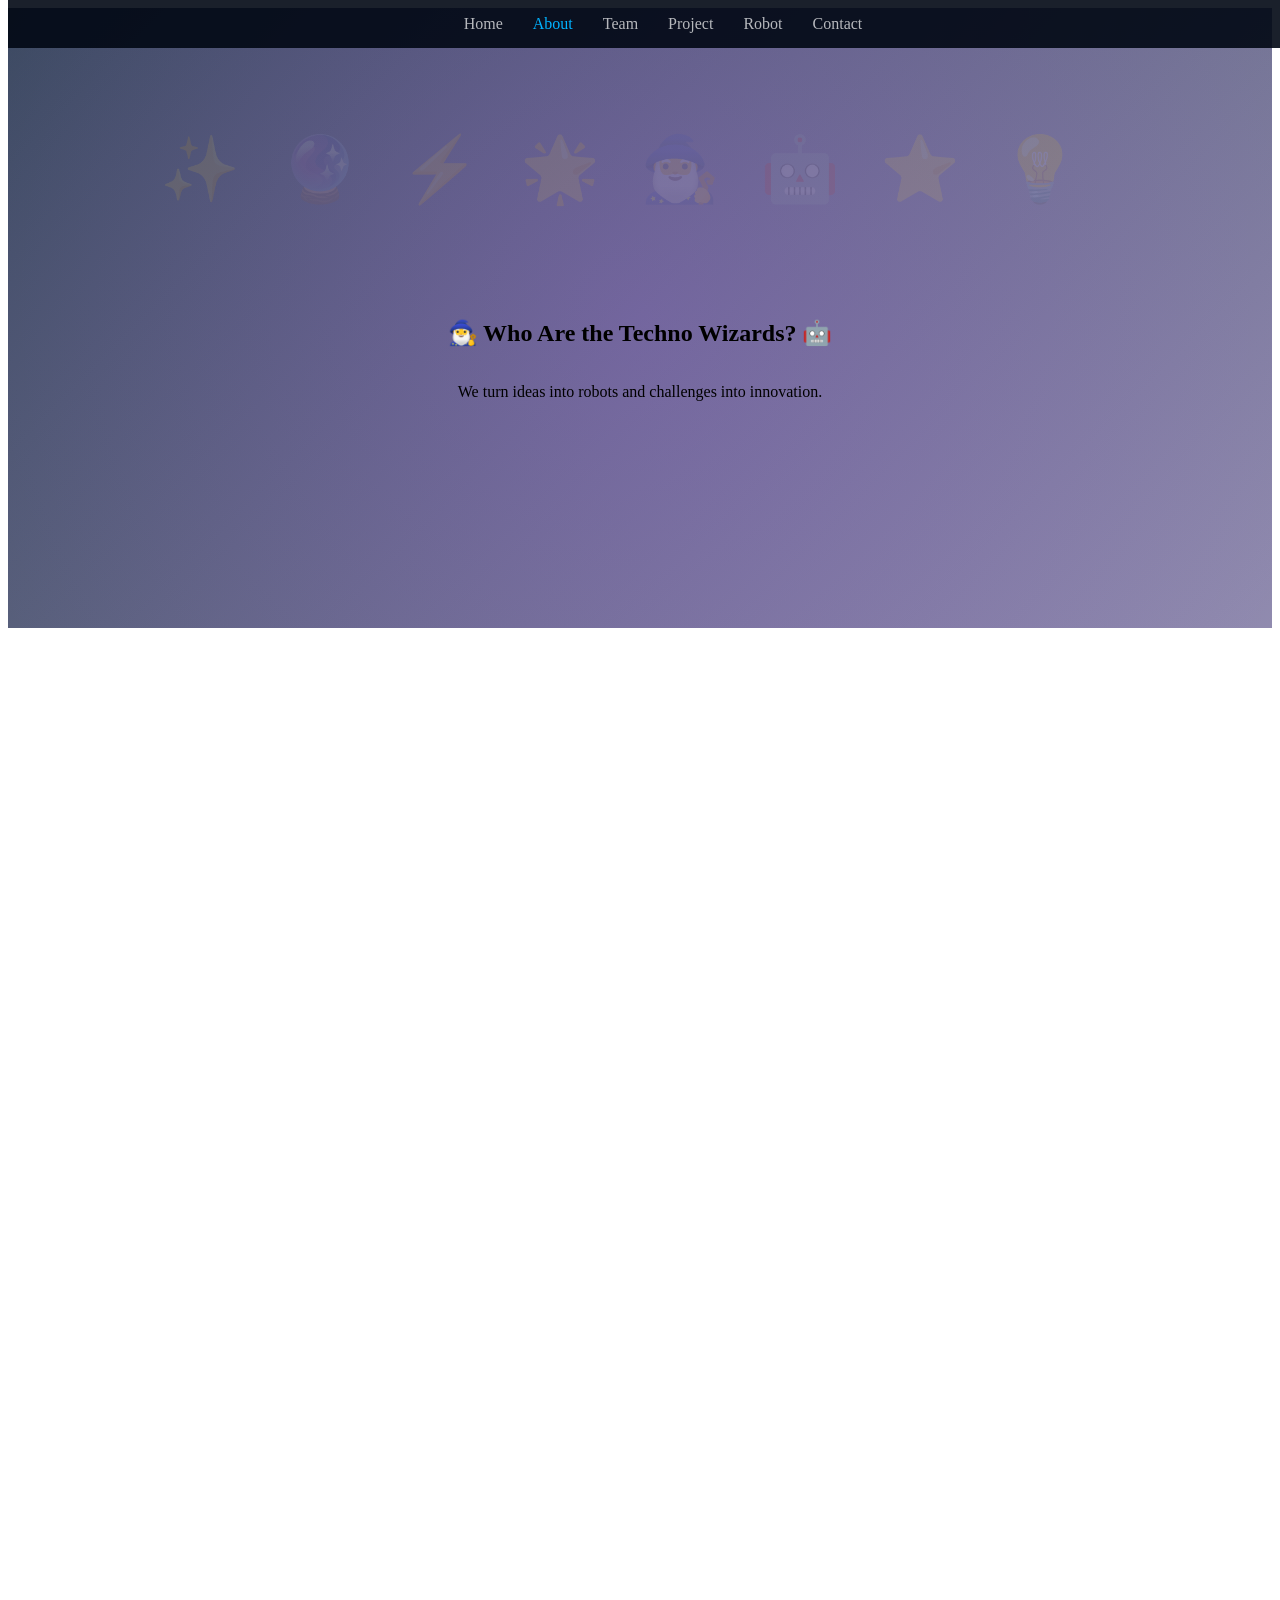
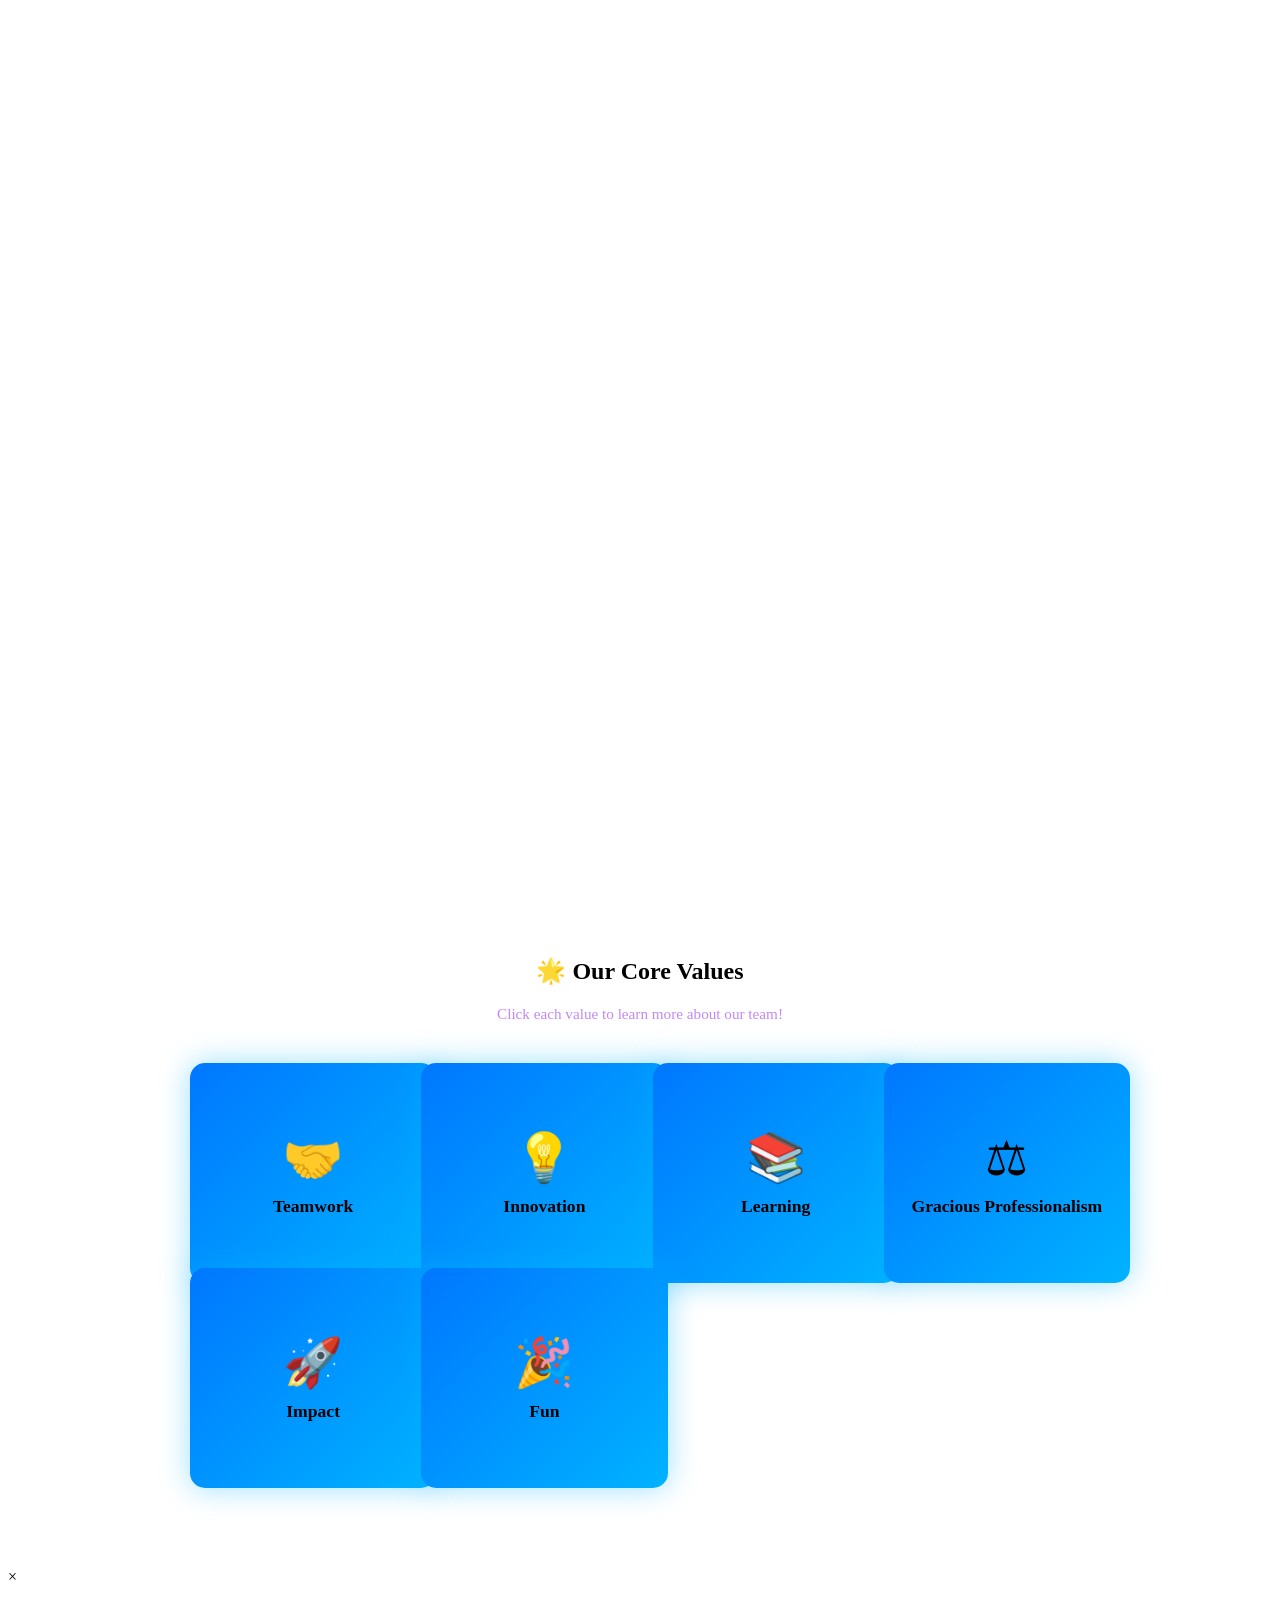
==== about.html @ fd921264 "Add robot page with interactive features and animations - Created robot.html to showcase the FLL SPI" ====
<!DOCTYPE html>
<html lang="en">
<head>
  <meta charset="UTF-8">
  <title>About | Techno Wizards</title>
  <meta name="viewport" content="width=device-width, initial-scale=1.0">

  <link href="https://fonts.googleapis.com/css2?family=Orbitron:wght@400;700&display=swap" rel="stylesheet">
  <link rel="stylesheet" href="assets/css/animations.css">
  <link rel="stylesheet" href="assets/css/style.css">
  <link rel="stylesheet" href="assets/css/about.css">
</head>

<body>

<nav class="top-nav">
  <a href="index.html">Home</a>
  <a href="about.html" class="active">About</a>
  <a href="team.html">Team</a>
  <a href="project.html">Project</a>
  <a href="robot.html">Robot</a>
  <a href="contact.html">Contact</a>
</nav>

<section class="about-hero">
  <h1>🧙‍♂️ Who Are the Techno Wizards? 🤖</h1>
  <p>We turn ideas into robots and challenges into innovation.</p>
</section>

<section class="about-content">
  <div class="about-card animated-card">
    <h2>🧠 Our Mission</h2>
    <p>
      We are an <strong>8-member FIRST LEGO League team</strong> driven by curiosity,
      teamwork, and engineering excellence. Our mission is to solve real-world
      problems using robotics, creativity, and science.
    </p>
    <div class="card-decoration">
      <span class="float-icon">🚀</span>
      <span class="float-icon">⚙️</span>
      <span class="float-icon">💡</span>
    </div>
  </div>

  <div class="about-card animated-card">
    <h2>📜 Our History</h2>
    <p>
      This is our <strong>second year competing</strong> in FIRST LEGO League, and we're 
      thrilled to announce that we have <strong>passed the regionals</strong>! This milestone 
      reflects our team's dedication, hard work, and passion for robotics and innovation.
    </p>
    <div class="card-decoration">
      <span class="float-icon">🏆</span>
      <span class="float-icon">🎯</span>
      <span class="float-icon">✨</span>
    </div>
  </div>

  <div class="about-card animated-card">
    <h2>⚙ FIRST LEGO League</h2>
    <p>
      FIRST LEGO League combines robotics, research, and innovation to help students
      develop critical thinking, collaboration, and technical skills. We compete in
      challenges that test our engineering, programming, and problem-solving abilities.
    </p>
    <div class="card-decoration">
      <span class="float-icon">🏆</span>
      <span class="float-icon">🤖</span>
      <span class="float-icon">⭐</span>
    </div>
  </div>

  <div class="about-card animated-card">
    <h2>🤖 Our Robot</h2>
    <img src="assets/images/robot-spike.jpg" alt="SPIKE Prime Robot" class="robot-img" onerror="this.src='assets/images/robot-placeholder.svg'">
    <p>Built on the SPIKE Prime platform, this robot drives our missions autonomously in FLL competitions.</p>
  </div>

  <div class="about-card expandable">
    <h2>🔬 Our Approach <span class="expand-icon">+</span></h2>
    <p class="preview">Click to discover our methodology...</p>
    <div class="hidden-content">
      <p>
        <strong>Research & Innovation:</strong> We dive deep into real-world problems,
        researching historical and modern solutions to create innovative approaches.
      </p>
      <p>
        <strong>Robot Engineering:</strong> We design, build, and program autonomous
        robots using LEGO SPIKE Prime, combining mechanical design with advanced coding.
      </p>
      <p>
        <strong>Team Collaboration:</strong> Every member brings unique skills - from
        coding and building to strategy and presentation - working together as a cohesive unit.
      </p>
    </div>
  </div>

  <div class="about-card expandable">
    <h2>🏆 Competition Elements <span class="expand-icon">+</span></h2>
    <p class="preview">Learn how we compete...</p>
    <div class="hidden-content">
      <p>
        <strong>Robot Game:</strong> Autonomous robot completing themed missions on a competition mat.
      </p>
      <p>
        <strong>Innovation Project:</strong> Research and solve real problems with creative solutions.
      </p>
      <p>
        <strong>Robot Design:</strong> Explain our engineering choices and programming strategies.
      </p>
      <p>
        <strong>Core Values:</strong> Demonstrate teamwork, respect, and gracious professionalism.
      </p>
    </div>
  </div>
</section>

<section class="values">
  <h2>🌟 Our Core Values</h2>
  <p class="values-subtitle">Click each value to learn more about our team!</p>

  <div class="values-grid">
    <div class="value" data-value="teamwork">
      <div class="value-front">
        <span class="value-icon">🤝</span>
        <span class="value-label">Teamwork</span>
      </div>
      <div class="value-back">
        <p><strong>Together We Achieve More</strong></p>
        <p>Our team meets weekly, brainstorms solutions, and supports each other. Every voice matters!</p>
      </div>
    </div>

    <div class="value" data-value="innovation">
      <div class="value-front">
        <span class="value-icon">💡</span>
        <span class="value-label">Innovation</span>
      </div>
      <div class="value-back">
        <p><strong>Creative Problem Solving</strong></p>
        <p>We think outside the box, combining magic and technology to create unique robot solutions.</p>
      </div>
    </div>

    <div class="value" data-value="learning">
      <div class="value-front">
        <span class="value-icon">📚</span>
        <span class="value-label">Learning</span>
      </div>
      <div class="value-back">
        <p><strong>Continuous Growth</strong></p>
        <p>Every challenge is a learning opportunity. We research, experiment, and improve constantly.</p>
      </div>
    </div>

    <div class="value" data-value="professionalism">
      <div class="value-front">
        <span class="value-icon">⚖</span>
        <span class="value-label">Gracious Professionalism</span>
      </div>
      <div class="value-back">
        <p><strong>Respect & Integrity</strong></p>
        <p>We compete fiercely but treat all teams with kindness and respect, celebrating everyone's success.</p>
      </div>
    </div>

    <div class="value" data-value="impact">
      <div class="value-front">
        <span class="value-icon">🚀</span>
        <span class="value-label">Impact</span>
      </div>
      <div class="value-back">
        <p><strong>Making a Difference</strong></p>
        <p>Our projects aim to solve real problems and positively impact our community and beyond.</p>
      </div>
    </div>

    <div class="value" data-value="fun">
      <div class="value-front">
        <span class="value-icon">🎉</span>
        <span class="value-label">Fun</span>
      </div>
      <div class="value-back">
        <p><strong>Joy in Discovery</strong></p>
        <p>We love what we do! Robotics is exciting, and we celebrate every milestone with enthusiasm.</p>
      </div>
    </div>
  </div>
</section>

<!-- Popup Modal -->
<div id="valueModal" class="modal">
  <div class="modal-content">
    <span class="close">&times;</span>
    <h2 id="modalTitle"></h2>
    <p id="modalText"></p>
  </div>
</div>

<script src="assets/js/scroll.js"></script>
<script src="assets/js/about.js"></script>
</body>
</html>
---- assets/css/animations.css ----
/* Common animations used across multiple pages */

@keyframes float {
  0%, 100% { transform: translateY(0); }
  50% { transform: translateY(-10px); }
}

@keyframes pulse {
  0%, 100% {
    text-shadow: 0 0 10px #00b3ff, 0 0 20px #a855f7;
  }
  50% {
    text-shadow: 0 0 30px #00b3ff, 0 0 50px #a855f7, 0 0 70px #a855f7;
  }
}

@keyframes spin {
  from { transform: rotate(0deg); }
  to { transform: rotate(360deg); }
}

@keyframes sparkle {
  0%, 100% {
    transform: scale(1) rotate(0deg);
    opacity: 0.6;
  }
  50% {
    transform: scale(1.5) rotate(180deg);
    opacity: 1;
  }
}

@keyframes particleFloat {
  0% {
    opacity: 1;
    transform: translate(0, 0) scale(1);
  }
  100% {
    opacity: 0;
    transform: translate(
      calc(var(--vx) * 50px),
      calc(var(--vy) * 50px)
    ) scale(0);
  }
}

@keyframes gradientShift {
  0%, 100% { background-position: 0% 50%; }
  50% { background-position: 100% 50%; }
}

@keyframes modalSlideIn {
  from {
    transform: translateY(-100px) scale(0.8);
    opacity: 0;
  }
  to {
    transform: translateY(0) scale(1);
    opacity: 1;
  }
}

/* Magic particles shared across pages */
.magic-particle {
  position: fixed;
  width: 8px;
  height: 8px;
  background: radial-gradient(circle, #ffd700, #a855f7);
  border-radius: 50%;
  pointer-events: none;
  animation: particleFloat 1s ease-out forwards;
  box-shadow: 0 0 10px rgba(168, 85, 247, 0.8);
  z-index: 9999;
}
---- assets/css/about.css ----
.top-nav {
  position: fixed;
  top: 0;
  width: 100%;
  background: rgba(2, 8, 20, 0.9);
  display: flex;
  justify-content: center;
  gap: 30px;
  padding: 15px;
  z-index: 100;
}

.top-nav a {
  color: white;
  text-decoration: none;
  opacity: 0.7;
}

.top-nav a.active,
.top-nav a:hover {
  opacity: 1;
  color: #00b3ff;
}

.about-hero {
  height: 60vh;
  display: flex;
  flex-direction: column;
  justify-content: center;
  align-items: center;
  padding-top: 80px;
  text-align: center;
  position: relative;
  background: linear-gradient(135deg, rgba(11, 28, 58, 0.8), rgba(168, 85, 247, 0.3), rgba(0, 119, 255, 0.3));
  background-size: 400% 400%;
  animation: gradientShift 8s ease infinite;
  overflow: hidden;
}

.about-hero::before {
  content: '';
  position: absolute;
  top: -50%;
  left: -50%;
  width: 200%;
  height: 200%;
  background: radial-gradient(circle, rgba(168, 85, 247, 0.2) 0%, transparent 50%);
  animation: spin 20s linear infinite;
}

.about-hero::after {
  content: '✨🔮⚡🌟🧙‍♂️🤖⭐💡';
  position: absolute;
  font-size: 4em;
  opacity: 0.1;
  animation: float 6s ease-in-out infinite;
  letter-spacing: 40px;
  top: 20%;
}

.about-hero h1,
.about-hero p {
  position: relative;
  z-index: 1;
}

.about-content {
  max-width: 1000px;
  margin: auto;
  padding: 60px 20px;
  display: grid;
  gap: 40px;
}

.about-card {
  background: rgba(255,255,255,0.05);
  padding: 35px;
  border-radius: 20px;
  backdrop-filter: blur(10px);
  box-shadow: 0 0 25px rgba(0,179,255,0.15);
  transform: translateY(40px);
  opacity: 0;
  transition: all 0.8s ease;
  border: 2px solid rgba(168, 85, 247, 0.2);
  position: relative;
  overflow: hidden;
}

.about-card::before {
  content: '';
  position: absolute;
  top: 0;
  left: -100%;
  width: 100%;
  height: 100%;
  background: linear-gradient(90deg, transparent, rgba(168, 85, 247, 0.2), transparent);
  transition: left 0.5s ease;
}

.about-card:hover::before {
  left: 100%;
}

.about-card.animated-card {
  position: relative;
}

.about-card.animated-card:hover {
  transform: translateY(-10px) scale(1.02);
  box-shadow: 0 0 40px rgba(0,179,255,0.3);
  border-color: rgba(0, 179, 255, 0.5);
}

.robot-img {
  width: 100%;
  max-width: 500px;
  display: block;
  margin: 20px auto;
  border-radius: 15px;
  transition: transform 0.3s ease;
}
.robot-img:hover {
  transform: scale(1.05);
}

.card-decoration {
  position: absolute;
  top: 10px;
  right: 10px;
  display: flex;
  gap: 10px;
  opacity: 0.3;
  transition: opacity 0.3s;
}

.about-card.animated-card:hover .card-decoration {
  opacity: 0.7;
}

.float-icon {
  font-size: 1.5em;
  animation: float 3s ease-in-out infinite;
}

.float-icon:nth-child(2) {
  animation-delay: 0.5s;
}

.float-icon:nth-child(3) {
  animation-delay: 1s;
}

.about-card.visible {
  transform: translateY(0);
  opacity: 1;
}

.about-card.expandable {
  cursor: pointer;
}

.about-card.expandable h2 {
  display: flex;
  justify-content: space-between;
  align-items: center;
  user-select: none;
}

.expand-icon {
  font-size: 1.5em;
  color: #a855f7;
  transition: transform 0.3s;
}

.about-card.expanded .expand-icon {
  transform: rotate(180deg);
}

.hidden-content {
  max-height: 0;
  overflow: hidden;
  transition: max-height 0.5s ease;
  margin-top: 15px;
}

.hidden-content p {
  margin-top: 15px;
  line-height: 1.6;
}

.preview {
  opacity: 0.6;
  font-style: italic;
  margin-top: 10px;
}

.values {
  padding: 80px 20px;
  text-align: center;
}

.values-subtitle {
  margin-top: 10px;
  opacity: 0.7;
  font-size: 0.95em;
  color: #a855f7;
}

.values-grid {
  display: grid;
  grid-template-columns: repeat(auto-fit, minmax(200px, 1fr));
  gap: 25px;
  max-width: 900px;
  margin: 40px auto;
  perspective: 1000px;
}

.value {
  height: 180px;
  position: relative;
  cursor: pointer;
  transform-style: preserve-3d;
  transition: transform 0.6s;
  border-radius: 15px;
}

.value:hover {
  transform: translateY(-10px) scale(1.05);
}

.value.flipped {
  transform: rotateY(180deg);
}

.value-front,
.value-back {
  position: absolute;
  width: 100%;
  height: 100%;
  backface-visibility: hidden;
  border-radius: 15px;
  display: flex;
  flex-direction: column;
  justify-content: center;
  align-items: center;
  padding: 20px;
  box-shadow: 0 0 30px rgba(0,179,255,0.4);
}

.value-front {
  background: linear-gradient(135deg, #0077ff, #00b3ff);
}

.value-back {
  background: linear-gradient(135deg, #a855f7, #7c3aed);
  transform: rotateY(180deg);
}

.value-icon {
  font-size: 3em;
  margin-bottom: 10px;
  animation: float 3s infinite ease-in-out;
}

.value-label {
  font-size: 1.1em;
  font-weight: 600;
}

.value-back p {
  text-align: center;
  line-height: 1.5;
  margin-top: 8px;
}

.value-back strong {
  display: block;
  margin-bottom: 8px;
  color: #ffd700;
}
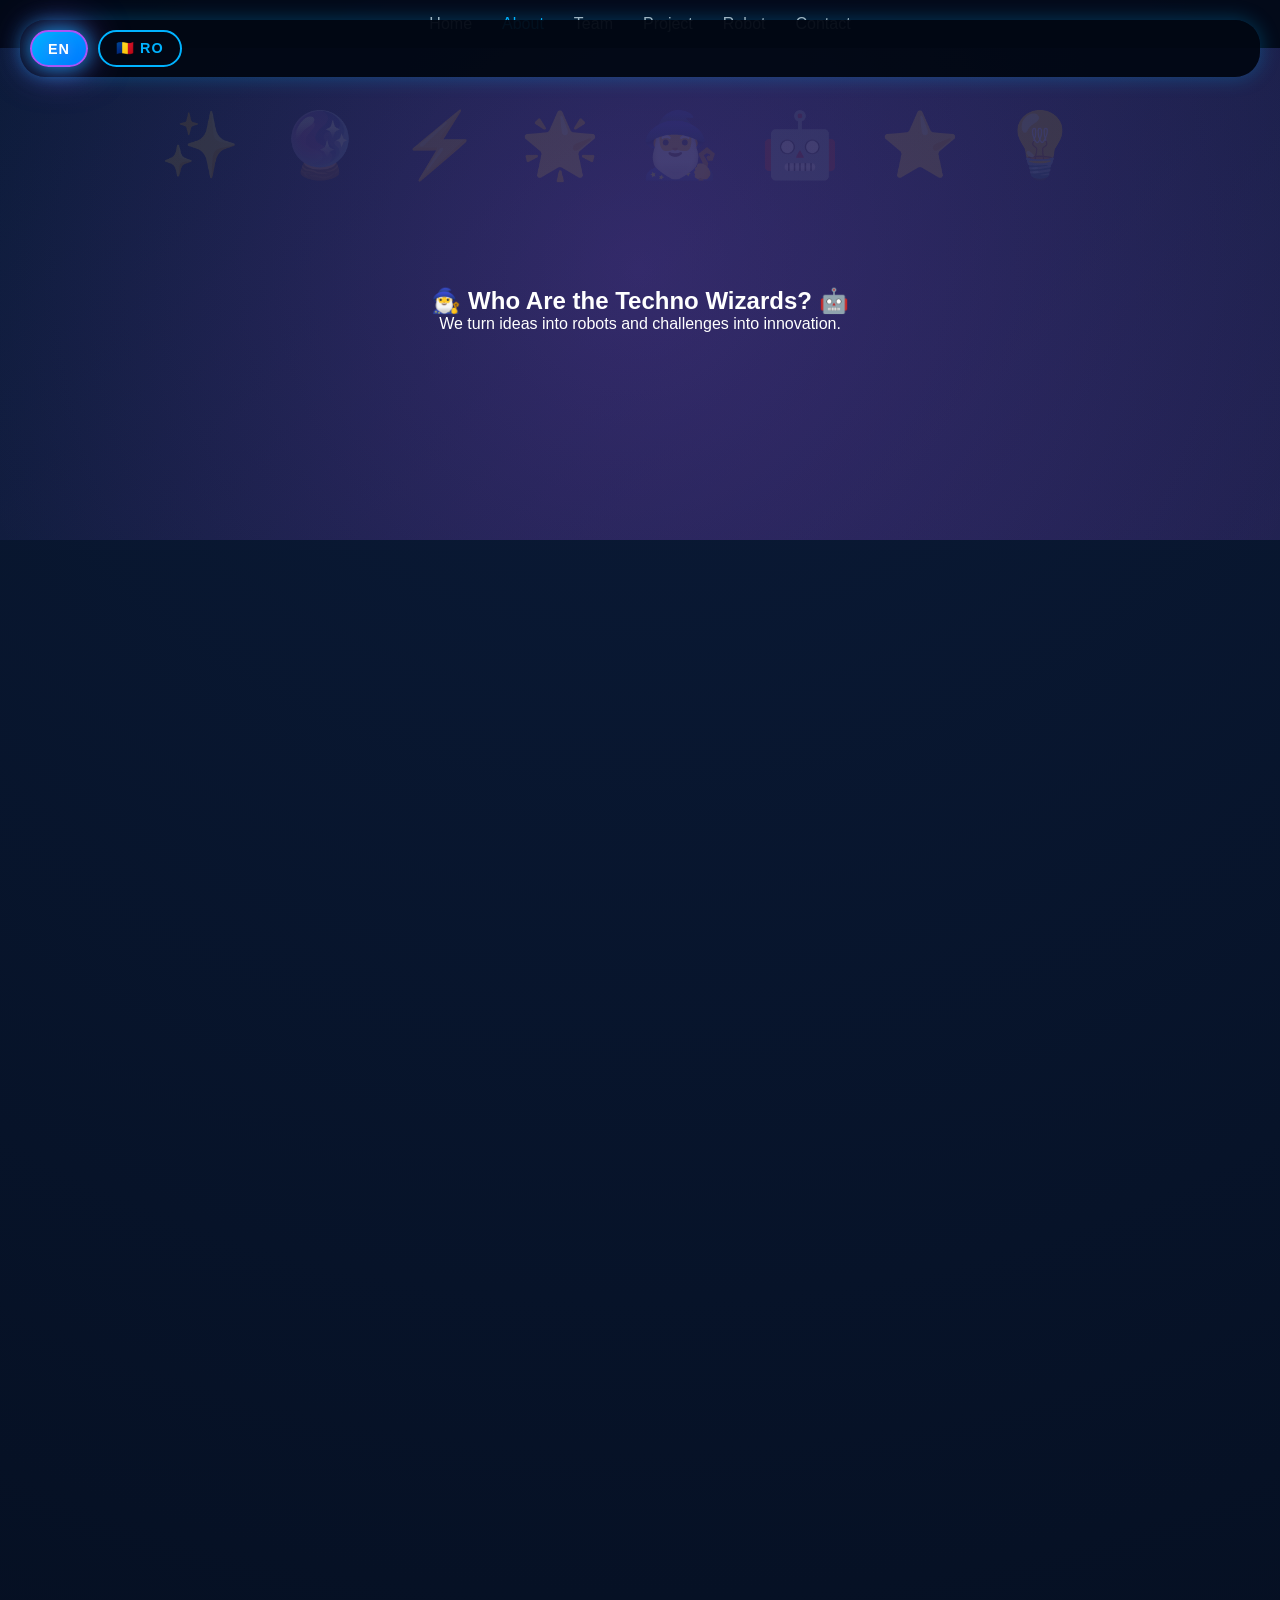
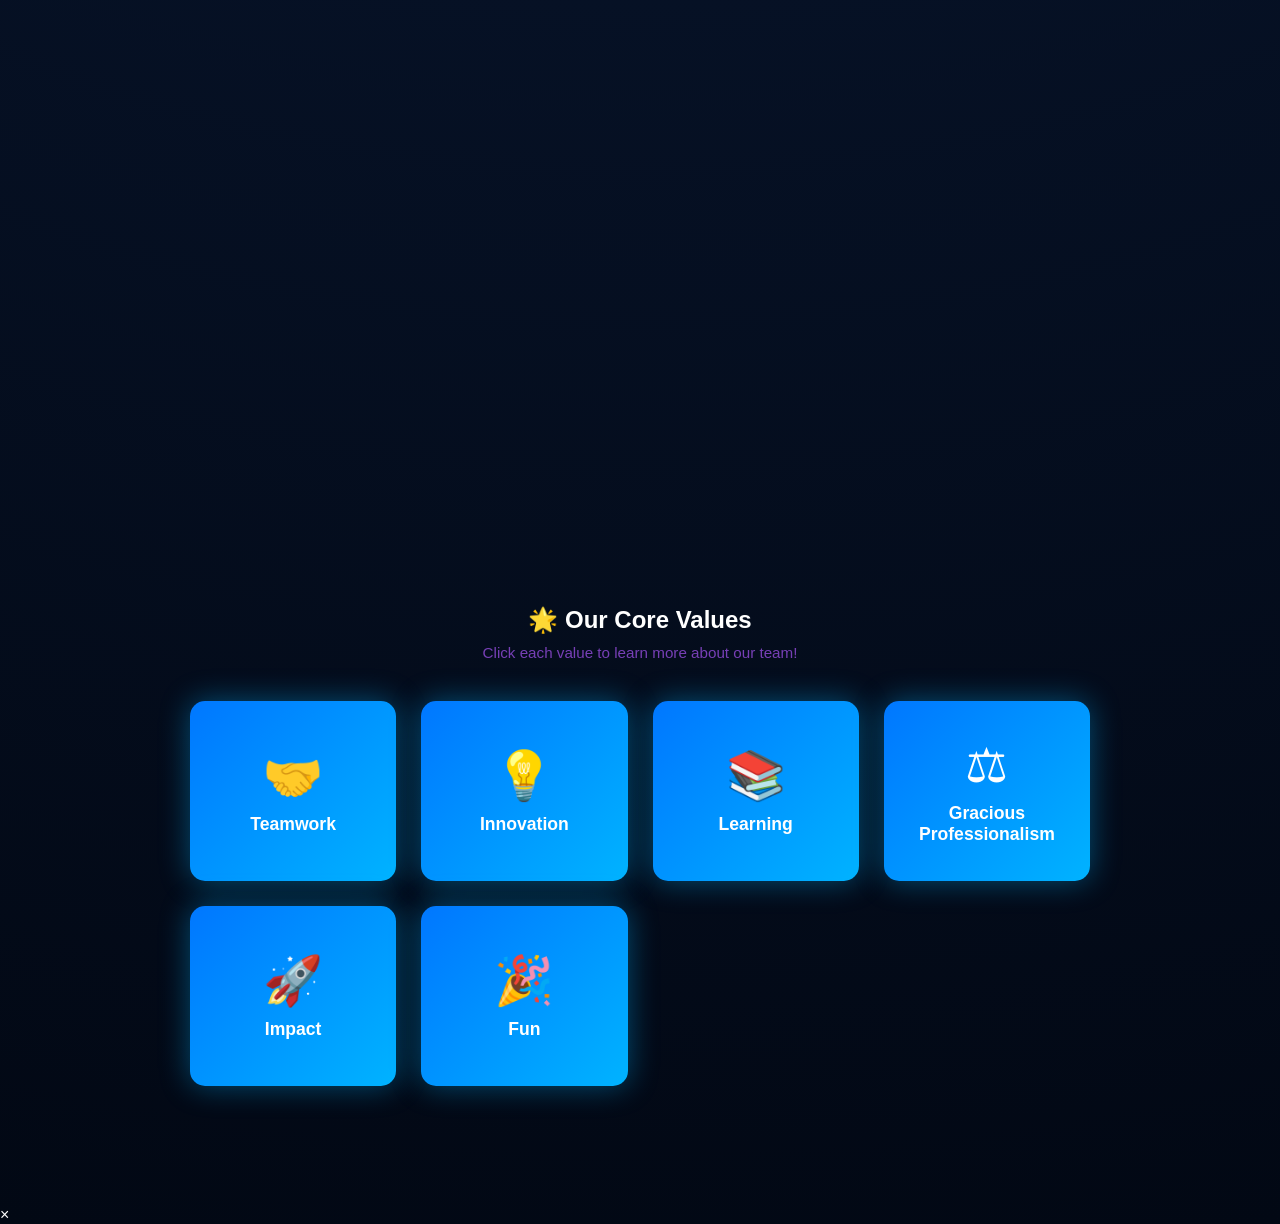
==== commit b17d52ba: "Merge pull request #9 from RaresMazilu/main Add working button functionality" ====
--- a/about.html
+++ b/about.html
@@ -9,6 +9,7 @@
   <link rel="stylesheet" href="assets/css/animations.css">
   <link rel="stylesheet" href="assets/css/style.css">
   <link rel="stylesheet" href="assets/css/about.css">
+  <script src="assets/js/language.js"></script>
 </head>
 
 <body>
@@ -23,18 +24,14 @@
 </nav>
 
 <section class="about-hero">
-  <h1>🧙‍♂️ Who Are the Techno Wizards? 🤖</h1>
-  <p>We turn ideas into robots and challenges into innovation.</p>
+  <h1 data-i18n="whoAreWizards">🧙‍♂️ Who Are the Techno Wizards? 🤖</h1>
+  <p data-i18n="ideas">We turn ideas into robots and challenges into innovation.</p>
 </section>
 
 <section class="about-content">
   <div class="about-card animated-card">
-    <h2>🧠 Our Mission</h2>
-    <p>
-      We are an <strong>8-member FIRST LEGO League team</strong> driven by curiosity,
-      teamwork, and engineering excellence. Our mission is to solve real-world
-      problems using robotics, creativity, and science.
-    </p>
+    <h2 data-i18n="ourMission">🧠 Our Mission</h2>
+    <p data-i18n="missionText">We are an 8-member FIRST LEGO League team driven by curiosity, teamwork, and engineering excellence. Our mission is to solve real-world problems using robotics, creativity, and science.</p>
     <div class="card-decoration">
       <span class="float-icon">🚀</span>
       <span class="float-icon">⚙️</span>
@@ -43,12 +40,8 @@
   </div>
 
   <div class="about-card animated-card">
-    <h2>📜 Our History</h2>
-    <p>
-      This is our <strong>second year competing</strong> in FIRST LEGO League, and we're 
-      thrilled to announce that we have <strong>passed the regionals</strong>! This milestone 
-      reflects our team's dedication, hard work, and passion for robotics and innovation.
-    </p>
+    <h2 data-i18n="ourHistory">📜 Our History</h2>
+    <p data-i18n="historyText">This is our second year competing in FIRST LEGO League, and we're thrilled to announce that we have passed the regionals! This milestone reflects our team's dedication, hard work, and passion for robotics and innovation.</p>
     <div class="card-decoration">
       <span class="float-icon">🏆</span>
       <span class="float-icon">🎯</span>
@@ -57,12 +50,8 @@
   </div>
 
   <div class="about-card animated-card">
-    <h2>⚙ FIRST LEGO League</h2>
-    <p>
-      FIRST LEGO League combines robotics, research, and innovation to help students
-      develop critical thinking, collaboration, and technical skills. We compete in
-      challenges that test our engineering, programming, and problem-solving abilities.
-    </p>
+    <h2 data-i18n="fllTitle">⚙ FIRST LEGO League</h2>
+    <p data-i18n="fllText">FIRST LEGO League combines robotics, research, and innovation to help students develop critical thinking, collaboration, and technical skills. We compete in challenges that test our engineering, programming, and problem-solving abilities.</p>
     <div class="card-decoration">
       <span class="float-icon">🏆</span>
       <span class="float-icon">🤖</span>
@@ -71,26 +60,23 @@
   </div>
 
   <div class="about-card animated-card">
-    <h2>🤖 Our Robot</h2>
+    <h2 data-i18n="ourRobotAbout">🤖 Our Robot</h2>
     <img src="assets/images/robot-spike.jpg" alt="SPIKE Prime Robot" class="robot-img" onerror="this.src='assets/images/robot-placeholder.svg'">
-    <p>Built on the SPIKE Prime platform, this robot drives our missions autonomously in FLL competitions.</p>
+    <p data-i18n="robotAboutText">Built on the SPIKE Prime platform, this robot drives our missions autonomously in FLL competitions.</p>
   </div>
 
   <div class="about-card expandable">
-    <h2>🔬 Our Approach <span class="expand-icon">+</span></h2>
-    <p class="preview">Click to discover our methodology...</p>
+    <h2 data-i18n="ourApproach">🔬 Our Approach <span class="expand-icon">+</span></h2>
+    <p class="preview" data-i18n="approachPreview">Click to discover our methodology...</p>
     <div class="hidden-content">
       <p>
-        <strong>Research & Innovation:</strong> We dive deep into real-world problems,
-        researching historical and modern solutions to create innovative approaches.
+        <strong data-i18n="researchInnovation">Research & Innovation:</strong> <span data-i18n="researchText">We dive deep into real-world problems, researching historical and modern solutions to create innovative approaches.</span>
       </p>
       <p>
-        <strong>Robot Engineering:</strong> We design, build, and program autonomous
-        robots using LEGO SPIKE Prime, combining mechanical design with advanced coding.
+        <strong data-i18n="robotEngineering">Robot Engineering:</strong> <span data-i18n="engineeringText">We design, build, and program autonomous robots using LEGO SPIKE Prime, combining mechanical design with advanced coding.</span>
       </p>
       <p>
-        <strong>Team Collaboration:</strong> Every member brings unique skills - from
-        coding and building to strategy and presentation - working together as a cohesive unit.
+        <strong data-i18n="teamCollaboration">Team Collaboration:</strong> <span data-i18n="collaborationText">Every member brings unique skills - from coding and building to strategy and presentation - working together as a cohesive unit.</span>
       </p>
     </div>
   </div>
@@ -99,90 +85,90 @@
     <h2>🏆 Competition Elements <span class="expand-icon">+</span></h2>
     <p class="preview">Learn how we compete...</p>
     <div class="hidden-content">
+      < data-i18n="competitionElements">🏆 Competition Elements <span class="expand-icon">+</span></h2>
+    <p class="preview" data-i18n="competitionPreview">Learn how we compete...</p>
+    <div class="hidden-content">
       <p>
-        <strong>Robot Game:</strong> Autonomous robot completing themed missions on a competition mat.
+        <strong data-i18n="robotGame">Robot Game:</strong> <span data-i18n="robotGameText">Autonomous robot completing themed missions on a competition mat.</span>
       </p>
       <p>
-        <strong>Innovation Project:</strong> Research and solve real problems with creative solutions.
+        <strong data-i18n="innovationProject">Innovation Project:</strong> <span data-i18n="innovationProjectText">Research and solve real problems with creative solutions.</span>
       </p>
       <p>
-        <strong>Robot Design:</strong> Explain our engineering choices and programming strategies.
+        <strong data-i18n="robotDesign">Robot Design:</strong> <span data-i18n="robotDesignText">Explain our engineering choices and programming strategies.</span>
       </p>
       <p>
-        <strong>Core Values:</strong> Demonstrate teamwork, respect, and gracious professionalism.
-      </p>
-    </div>
-  </div>
+        <strong data-i18n="coreValuesLabel">Core Values:</strong> <span data-i18n="coreValuesText">Demonstrate teamwork, respect, and gracious professionalism.</span>
 </section>
 
 <section class="values">
-  <h2>🌟 Our Core Values</h2>
-  <p class="values-subtitle">Click each value to learn more about our team!</p>
+  <h2 data-i18n="coreValues">🌟 Our Core Values</h2>
+  <p class="values-subtitle" data-i18n="coreValuesSubtitle">Click each value to learn more about our team!</p>
 
   <div class="values-grid">
     <div class="value" data-value="teamwork">
       <div class="value-front">
         <span class="value-icon">🤝</span>
-        <span class="value-label">Teamwork</span>
+        <span class="value-label" data-i18n="teamworkLabel">Teamwork</span>
       </div>
       <div class="value-back">
-        <p><strong>Together We Achieve More</strong></p>
-        <p>Our team meets weekly, brainstorms solutions, and supports each other. Every voice matters!</p>
+        <p><strong data-i18n="teamworkBack">Together We Achieve More</strong></p>
+        <p data-i18n="teamworkDesc">Our team meets weekly, brainstorms solutions, and supports each other. Every voice matters!</p>
       </div>
     </div>
 
     <div class="value" data-value="innovation">
       <div class="value-front">
         <span class="value-icon">💡</span>
-        <span class="value-label">Innovation</span>
+        <span class="value-label" data-i18n="innovationLabel">Innovation</span>
       </div>
       <div class="value-back">
-        <p><strong>Creative Problem Solving</strong></p>
-        <p>We think outside the box, combining magic and technology to create unique robot solutions.</p>
+        <p><strong data-i18n="innovationBack">Creative Problem Solving</strong></p>
+        <p data-i18n="innovationDesc">We think outside the box, combining magic and technology to create unique robot solutions.</p>
       </div>
     </div>
 
     <div class="value" data-value="learning">
       <div class="value-front">
         <span class="value-icon">📚</span>
-        <span class="value-label">Learning</span>
+        <span class="value-label" data-i18n="learningLabel">Learning</span>
       </div>
       <div class="value-back">
-        <p><strong>Continuous Growth</strong></p>
-        <p>Every challenge is a learning opportunity. We research, experiment, and improve constantly.</p>
+        <p><strong data-i18n="learningBack">Continuous Growth</strong></p>
+        <p data-i18n="learningDesc">Every challenge is a learning opportunity. We research, experiment, and improve constantly.</p>
       </div>
     </div>
 
     <div class="value" data-value="professionalism">
       <div class="value-front">
         <span class="value-icon">⚖</span>
-        <span class="value-label">Gracious Professionalism</span>
+        <span class="value-label" data-i18n="professionalismLabel">Gracious Professionalism</span>
       </div>
       <div class="value-back">
-        <p><strong>Respect & Integrity</strong></p>
-        <p>We compete fiercely but treat all teams with kindness and respect, celebrating everyone's success.</p>
+        <p><strong data-i18n="professionalismBack">Respect & Integrity</strong></p>
+        <p data-i18n="professionalismDesc">We compete fiercely but treat all teams with kindness and respect, celebrating everyone's success.</p>
       </div>
     </div>
 
     <div class="value" data-value="impact">
       <div class="value-front">
         <span class="value-icon">🚀</span>
-        <span class="value-label">Impact</span>
+        <span class="value-label" data-i18n="impactLabel">Impact</span>
       </div>
       <div class="value-back">
-        <p><strong>Making a Difference</strong></p>
-        <p>Our projects aim to solve real problems and positively impact our community and beyond.</p>
+        <p><strong data-i18n="impactBack">Making a Difference</strong></p>
+        <p data-i18n="impactDesc">Our projects aim to solve real problems and positively impact our community and beyond.</p>
       </div>
     </div>
 
     <div class="value" data-value="fun">
       <div class="value-front">
         <span class="value-icon">🎉</span>
-        <span class="value-label">Fun</span>
+        <span class="value-label" data-i18n="funLabel">Fun</span>
       </div>
       <div class="value-back">
-        <p><strong>Joy in Discovery</strong></p>
-        <p>We love what we do! Robotics is exciting, and we celebrate every milestone with enthusiasm.</p>
+        <p><strong data-i18n="funBack">Joy in Discovery</strong></p>
+        <p data-i18n="funDesc">We love what we do! Robotics is exciting, and we celebrate every milestone with enthusiasm.</p>
       </div>
     </div>
   </div>
@@ -197,6 +183,7 @@
   </div>
 </div>
 
+<script src="assets/js/language.js"></script>
 <script src="assets/js/scroll.js"></script>
 <script src="assets/js/about.js"></script>
 </body>
--- a/assets/css/style.css
+++ b/assets/css/style.css
@@ -0,0 +1,248 @@
+/* GLOBAL NAVBAR */
+.top-nav {
+  position: fixed;
+  top: 0;
+  width: 100%;
+  background: rgba(2, 8, 20, 0.92);
+  display: flex;
+  justify-content: center;
+  gap: 30px;
+  padding: 15px;
+  z-index: 1000;
+  backdrop-filter: blur(10px);
+}
+
+.top-nav a {
+  color: white;
+  text-decoration: none;
+  opacity: 0.7;
+  font-weight: 500;
+}
+
+.top-nav a.active,
+.top-nav a:hover {
+  opacity: 1;
+  color: #00b3ff;
+}
+
+
+* {
+  margin: 0;
+  padding: 0;
+  box-sizing: border-box;
+}
+
+body {
+  font-family: 'Orbitron', sans-serif;
+  background: radial-gradient(circle at top, #0b1c3a, #020814);
+  color: white;
+  overflow-x: hidden;
+}
+
+/* CANVAS */
+#bg-canvas {
+  position: fixed;
+  inset: 0;
+  z-index: -1;
+}
+
+/* HERO */
+.hero {
+  height: 100vh;
+  display: flex;
+  flex-direction: column;
+  justify-content: center;
+  align-items: center;
+  text-align: center;
+}
+
+/* GLOW TEXT */
+.glow {
+  font-size: 4em;
+  letter-spacing: 6px;
+  text-shadow:
+    0 0 10px #00b3ff,
+    0 0 20px #0077ff,
+    0 0 40px #0055ff,
+    0 0 60px #a855f7;
+  animation: pulse 3s infinite;
+}
+
+.subtitle {
+  margin-top: 15px;
+  font-size: 1.3em;
+  opacity: 0.85;
+  text-shadow: 0 0 10px rgba(168, 85, 247, 0.5);
+}
+
+/* ENHANCED BUTTONS */
+.hero-buttons {
+  margin-top: 40px;
+  display: flex;
+  gap: 25px;
+  flex-wrap: wrap;
+  justify-content: center;
+}
+
+.hero-buttons a {
+  padding: 18px 35px;
+  border-radius: 35px;
+  text-decoration: none;
+  color: white;
+  font-weight: 600;
+  font-size: 1.05em;
+  transition: all 0.4s ease;
+  position: relative;
+  overflow: hidden;
+  display: flex;
+  align-items: center;
+  gap: 10px;
+}
+
+.btn-primary {
+  background: linear-gradient(135deg, #00b3ff, #0077ff);
+  border: 2px solid #00b3ff;
+  box-shadow:
+    0 0 20px rgba(0, 179, 255, 0.5),
+    inset 0 0 20px rgba(255, 255, 255, 0.1);
+}
+
+.btn-primary:hover {
+  transform: translateY(-5px) scale(1.05);
+  box-shadow:
+    0 0 40px rgba(0, 179, 255, 0.8),
+    0 10px 30px rgba(0, 179, 255, 0.4),
+    inset 0 0 30px rgba(255, 255, 255, 0.2);
+  text-shadow: 0 0 10px rgba(255, 255, 255, 0.8);
+}
+
+.btn-secondary {
+  background: linear-gradient(135deg, #a855f7, #7c3aed);
+  border: 2px solid #a855f7;
+  box-shadow:
+    0 0 20px rgba(168, 85, 247, 0.5),
+    inset 0 0 20px rgba(255, 255, 255, 0.1);
+}
+
+.btn-secondary:hover {
+  transform: translateY(-5px) scale(1.05);
+  box-shadow:
+    0 0 40px rgba(168, 85, 247, 0.8),
+    0 10px 30px rgba(168, 85, 247, 0.4),
+    inset 0 0 30px rgba(255, 255, 255, 0.2);
+  text-shadow: 0 0 10px rgba(255, 255, 255, 0.8);
+}
+
+.btn-icon {
+  font-size: 1.3em;
+  animation: float 2s infinite ease-in-out;
+}
+
+.btn-primary:hover .btn-icon {
+  animation: spin 1s linear infinite;
+}
+
+.btn-secondary:hover .btn-icon {
+  animation: pulse 0.5s ease-in-out infinite;
+}
+
+/* LANGUAGE SWITCHER */
+.language-switcher {
+  position: fixed;
+  top: 20px;
+  right: 20px;
+  display: flex;
+  gap: 10px;
+  z-index: 9999;
+  background: rgba(2, 8, 20, 0.95);
+  padding: 10px;
+  border-radius: 25px;
+  box-shadow: 0 0 20px rgba(0, 179, 255, 0.3);
+}
+
+.lang-btn {
+  padding: 10px 18px;
+  border: 2px solid rgba(0, 179, 255, 0.6);
+  background: transparent;
+  color: white;
+  font-family: 'Orbitron', sans-serif;
+  font-weight: 600;
+  font-size: 0.95em;
+  border-radius: 20px;
+  cursor: pointer;
+  transition: all 0.3s ease;
+}
+
+.lang-btn:hover {
+  border-color: #00b3ff;
+  box-shadow: 0 0 15px rgba(0, 179, 255, 0.6);
+  transform: translateY(-2px);
+  color: #00b3ff;
+}
+
+.lang-btn.active {
+  background: linear-gradient(135deg, #0077ff, #00b3ff);
+  border-color: #00b3ff;
+  box-shadow: 0 0 20px rgba(0, 179, 255, 0.8);
+  color: white;
+}
+
+/* Animations are now in animations.css */
+
+/* LANGUAGE SWITCHER */
+.language-switcher {
+  position: fixed;
+  top: 20px;
+  left: 20px;
+  display: flex;
+  gap: 10px;
+  z-index: 1001;
+  flex-direction: row;
+}
+
+.lang-btn {
+  padding: 8px 16px;
+  border: 2px solid #00b3ff;
+  background: rgba(2, 8, 20, 0.85);
+  color: #00b3ff;
+  border-radius: 20px;
+  font-family: 'Orbitron', sans-serif;
+  font-weight: 600;
+  font-size: 0.9em;
+  cursor: pointer;
+  transition: all 0.3s ease;
+  backdrop-filter: blur(10px);
+  text-transform: uppercase;
+  letter-spacing: 1px;
+}
+
+.lang-btn:hover {
+  background: rgba(0, 179, 255, 0.1);
+  box-shadow: 0 0 15px rgba(0, 179, 255, 0.5);
+  transform: scale(1.05);
+}
+
+.lang-btn.active {
+  background: linear-gradient(135deg, #00b3ff, #0077ff);
+  border-color: #a855f7;
+  box-shadow: 0 0 20px rgba(0, 179, 255, 0.8), 0 0 40px rgba(168, 85, 247, 0.6);
+  color: white;
+  text-shadow: 0 0 10px rgba(168, 85, 247, 0.5);
+}
+
+.lang-btn.active:hover {
+  transform: scale(1.1);
+  box-shadow: 0 0 30px rgba(0, 179, 255, 1), 0 0 60px rgba(168, 85, 247, 0.8);
+}
+
+@media (max-width: 768px) {
+  .language-switcher {
+    top: 70px;
+    left: 10px;
+  }
+  
+  .lang-btn {
+    padding: 6px 12px;
+    font-size: 0.8em;
+  }
+}
